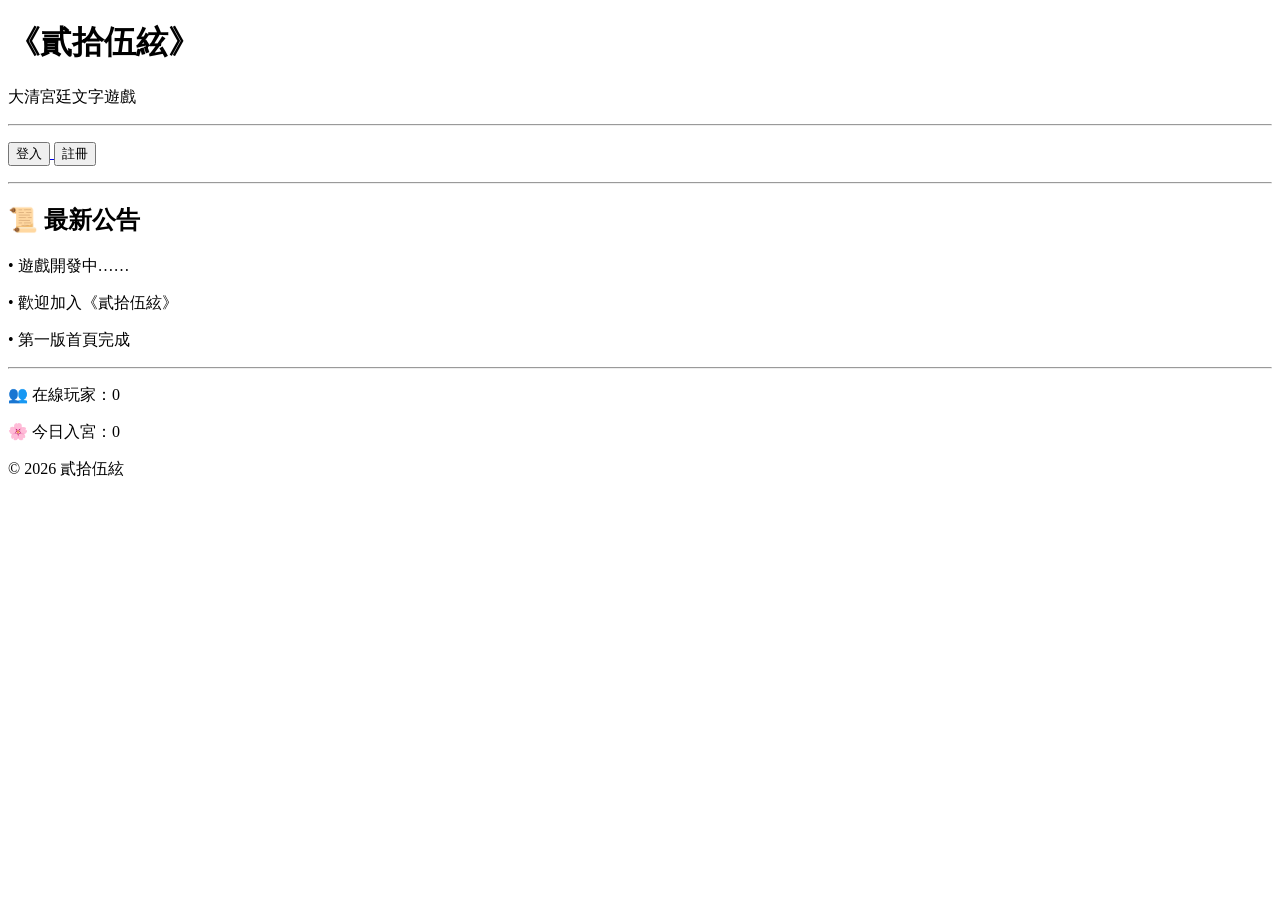
==== index.html @ c4e805ad "Update index.html" ====
<!DOCTYPE html>
<html lang="zh-Hant">
<head>
    <meta charset="UTF-8">
    <meta name="viewport" content="width=device-width, initial-scale=1.0">

    <title>25</title>

    <link rel="stylesheet" href="css/style.css">
</head>
<body>
<h1>《貳拾伍絃》</h1>

<p>大清宮廷文字遊戲</p>

<hr>

<p>
    <a href="login.html">
        <button>登入</button>
    </a>

    <a href="register.html">
        <button>註冊</button>
    </a>
</p>

<hr>

<h2>📜 最新公告</h2>

<p>• 遊戲開發中……</p>
<p>• 歡迎加入《貳拾伍絃》</p>
<p>• 第一版首頁完成</p>

<hr>

<p>👥 在線玩家：0</p>

<p>🌸 今日入宮：0</p>

<p>© 2026 貳拾伍絃</p>

</body>

<script src="js/main.js"></script>

</html>
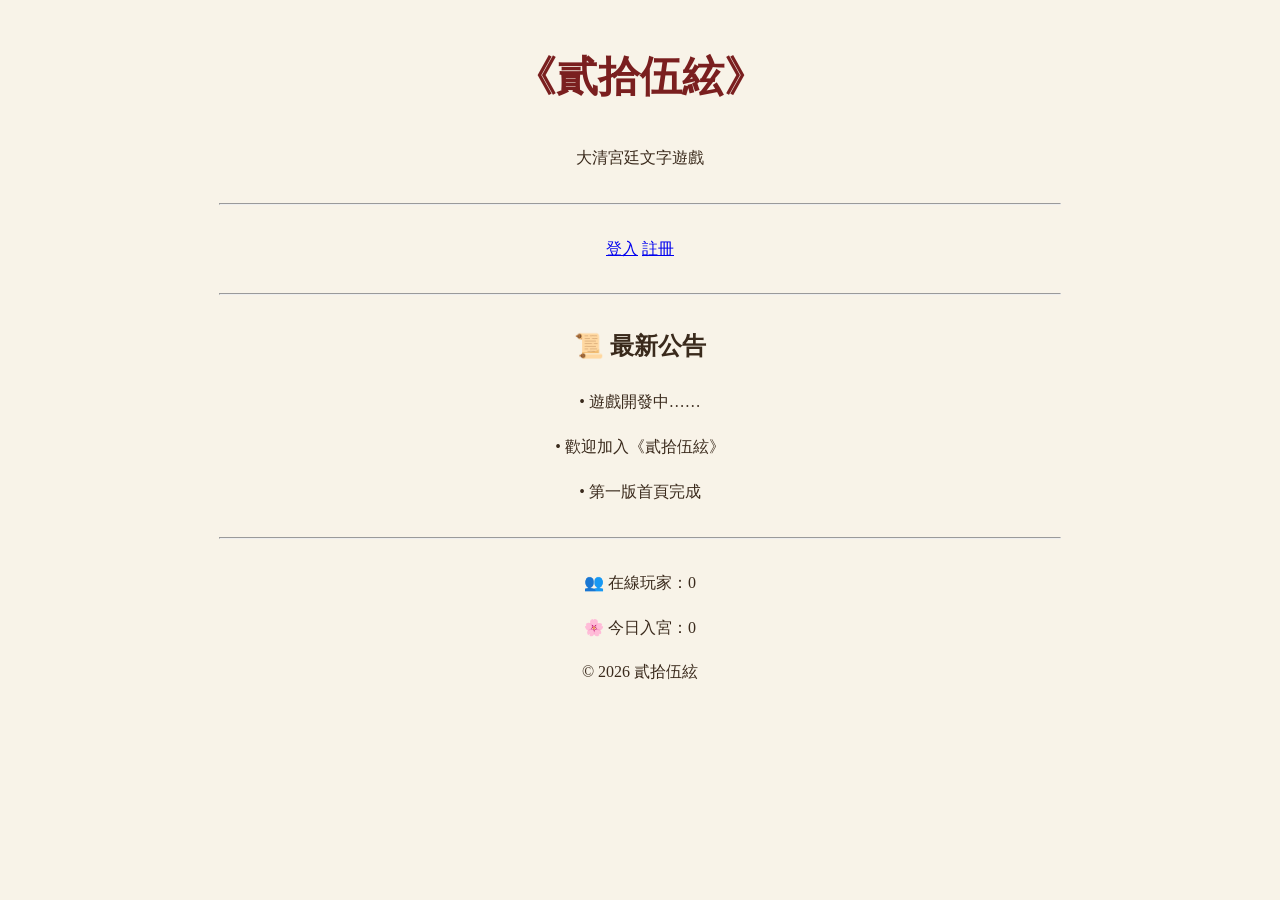
==== commit 58065220: "Update index.html" ====
--- a/index.html
+++ b/index.html
@@ -16,13 +16,9 @@
 <hr>
 
 <p>
-    <a href="login.html">
-        <button>登入</button>
-    </a>
+    <a href="login.html" class="btn">登入</a>
 
-    <a href="register.html">
-        <button>註冊</button>
-    </a>
+    <a href="register.html" class="btn">註冊</a>
 </p>
 
 <hr>
--- a/css/style.css
+++ b/css/style.css
@@ -0,0 +1,41 @@
+body {
+    background-color: #f8f3e8;
+    color: #3a2a1c;
+
+    font-family: "KaiTi", "STKaiti", serif;
+
+    text-align: center;
+
+    margin: 40px;
+
+    line-height: 1.8;
+}
+
+h1 {
+    color: #7a1f1f;
+    font-size: 42px;
+}
+
+button {
+    background: #8b2c2c;
+    color: white;
+
+    border: none;
+
+    padding: 10px 25px;
+
+    border-radius: 8px;
+
+    font-size: 16px;
+
+    cursor: pointer;
+}
+
+button:hover {
+    background: #6e1f1f;
+}
+
+hr {
+    margin: 30px auto;
+    width: 70%;
+}
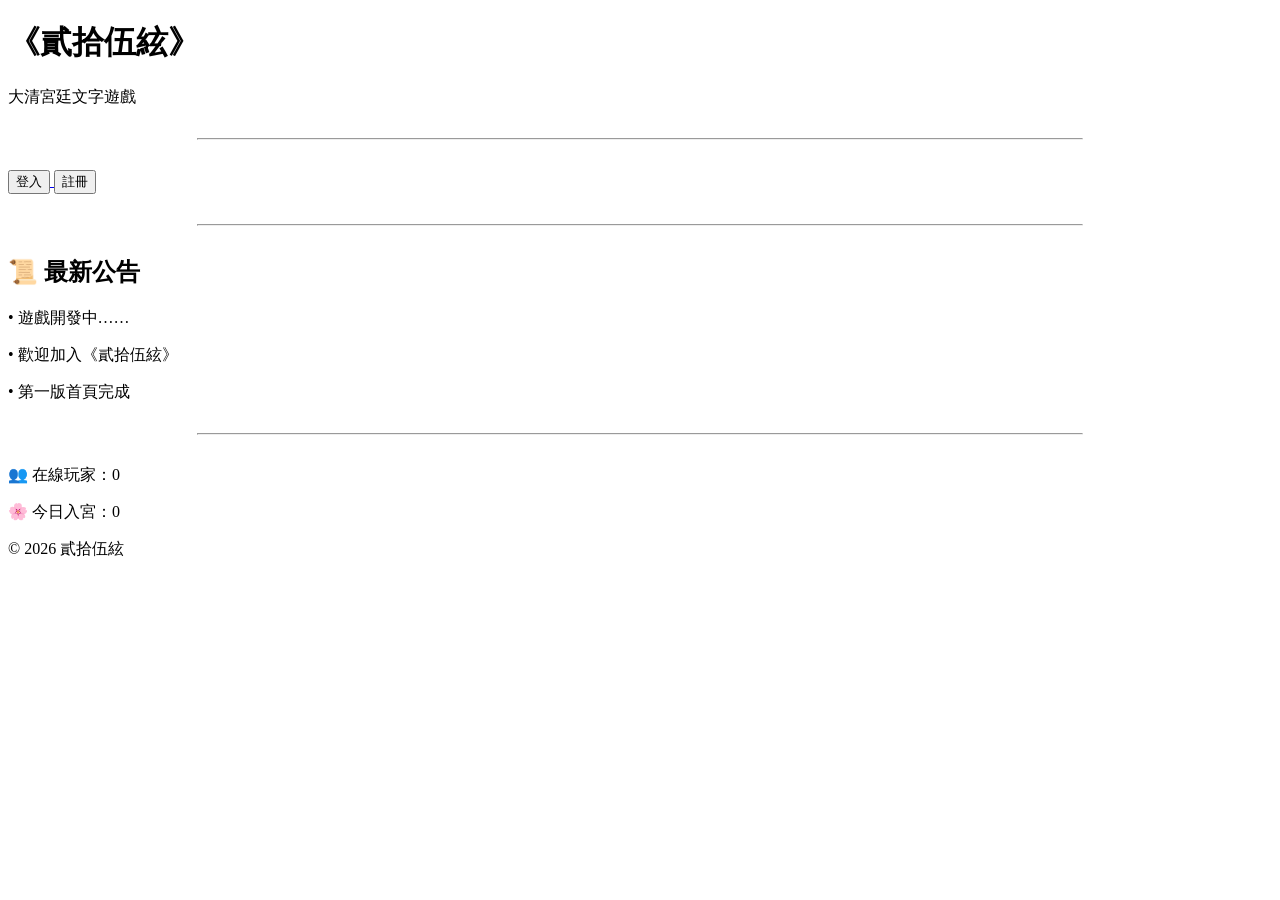
==== commit 3527a855: "Update index.html" ====
--- a/index.html
+++ b/index.html
@@ -16,9 +16,13 @@
 <hr>
 
 <p>
-    <a href="login.html" class="btn">登入</a>
+    <a href="login.html">
+        <button>登入</button>
+    </a>
 
-    <a href="register.html" class="btn">註冊</a>
+    <a href="register.html">
+        <button>註冊</button>
+    </a>
 </p>
 
 <hr>
@@ -42,3 +46,7 @@
 <script src="js/main.js"></script>
 
 </html>
+
+<script src="js/main.js"></script>
+
+</html>
--- a/css/style.css
+++ b/css/style.css
@@ -1,26 +1,8 @@
-body {
-    background-color: #f8f3e8;
-    color: #3a2a1c;
+.btn {
+    display: inline-block;
 
-    font-family: "KaiTi", "STKaiti", serif;
-
-    text-align: center;
-
-    margin: 40px;
-
-    line-height: 1.8;
-}
-
-h1 {
-    color: #7a1f1f;
-    font-size: 42px;
-}
-
-button {
     background: #8b2c2c;
     color: white;
-
-    border: none;
 
     padding: 10px 25px;
 
@@ -28,10 +10,10 @@
 
     font-size: 16px;
 
-    cursor: pointer;
+    text-decoration: none;
 }
 
-button:hover {
+.btn:hover {
     background: #6e1f1f;
 }
 
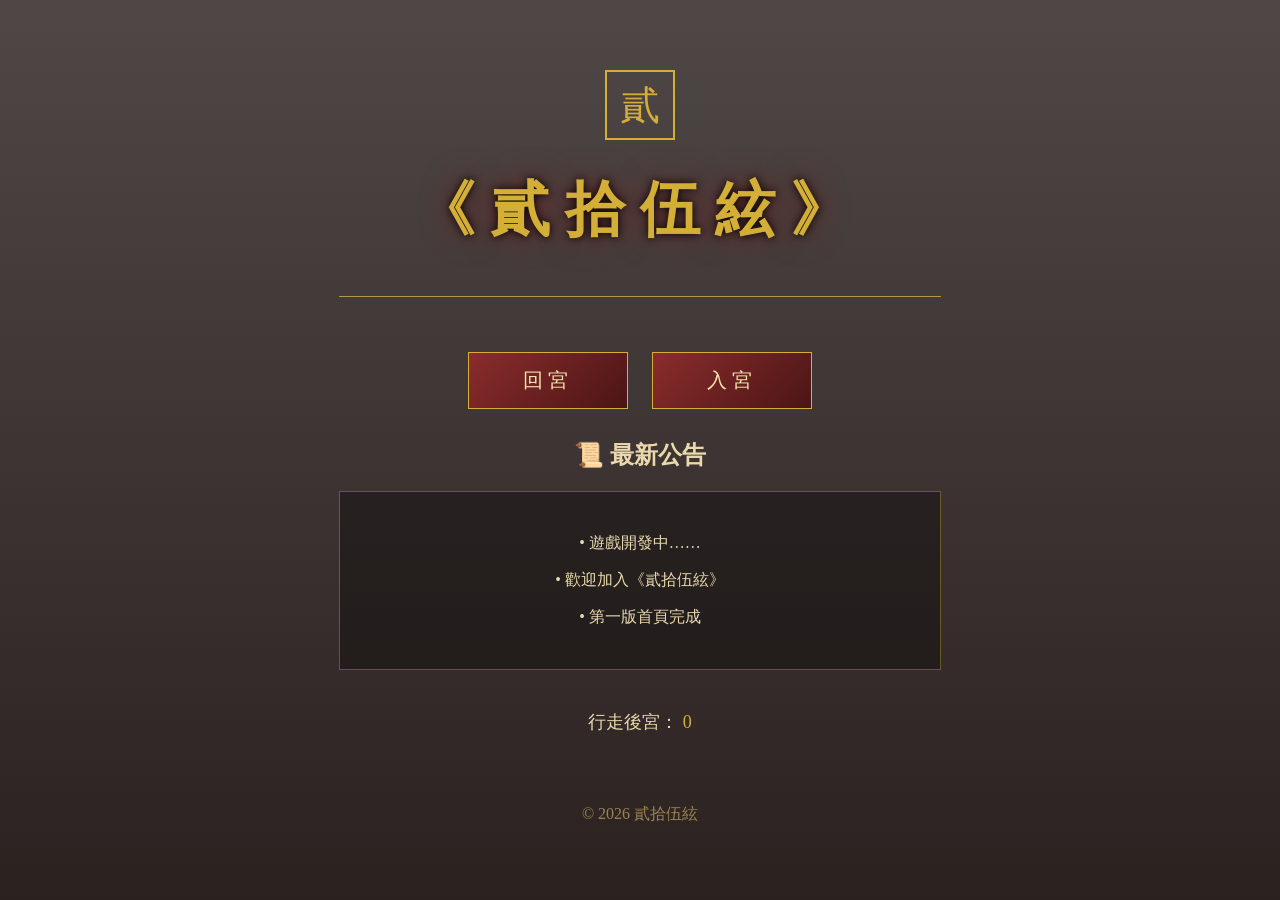
==== commit 9e72627b: "Update index.html" ====
--- a/index.html
+++ b/index.html
@@ -1,52 +1,108 @@
 <!DOCTYPE html>
 <html lang="zh-Hant">
+
 <head>
     <meta charset="UTF-8">
     <meta name="viewport" content="width=device-width, initial-scale=1.0">
 
-    <title>25</title>
+    <title>貳拾伍絃｜大清宮廷文字遊戲</title>
 
     <link rel="stylesheet" href="css/style.css">
 </head>
+ 
 <body>
-<h1>《貳拾伍絃》</h1>
 
-<p>大清宮廷文字遊戲</p>
 
-<hr>
+<div class="page">
+
+
+    <header>
+
+        <div class="seal">
+            貳
+        </div>
+
+
+        <h1>
+            《貳拾伍絃》
+        </h1>
+    </header>
+
+
+
+    <div class="line"></div>
+
+
+
+    <section class="login-box">
+
+    <button onclick="location.href='login.html'">
+        回宮
+    </button>
+
+    <button onclick="location.href='register.html'">
+        入宮
+    </button>
+
+</section>
+
+<h2>
+            📜 最新公告
+        </h2>
+
+
+        <div class="notice-card">
+
+            <p>
+                • 遊戲開發中……
+            </p>
+
+
+            <p>
+                • 歡迎加入《貳拾伍絃》
+            </p>
+
+
+            <p>
+                • 第一版首頁完成
+            </p>
+
+
+        </div>
+
+
+    </section>
+
+
+
+
+    <section class="status">
 
 <p>
-    <a href="login.html">
-        <button>登入</button>
-    </a>
+            行走後宮：
+            <span>0</span>
+        </p>
 
-    <a href="register.html">
-        <button>註冊</button>
-    </a>
-</p>
 
-<hr>
+        <p>
 
-<h2>📜 最新公告</h2>
 
-<p>• 遊戲開發中……</p>
-<p>• 歡迎加入《貳拾伍絃》</p>
-<p>• 第一版首頁完成</p>
+    </section>
 
-<hr>
 
-<p>👥 在線玩家：0</p>
 
-<p>🌸 今日入宮：0</p>
+    <footer>
 
-<p>© 2026 貳拾伍絃</p>
+        © 2026 貳拾伍絃
+
+    </footer>
+
+</div>
+
+
+<script src="js/main.js"></script>
+
 
 </body>
 
-<script src="js/main.js"></script>
-
 </html>
-
-<script src="js/main.js"></script>
-
-</html>
--- a/css/style.css
+++ b/css/style.css
@@ -1,23 +1,376 @@
-.btn {
+* {
+    box-sizing: border-box;
+}
+
+
+body {
+
+    margin: 0;
+
+    min-height: 100vh;
+
+    background:
+    linear-gradient(
+        rgba(20,10,8,0.75),
+        rgba(20,10,8,0.9)
+    ),
+    url("../image/palace-bg.jpg");
+
+
+    background-size: cover;
+
+    background-position: center;
+
+
+    color: #ead9ad;
+
+
+    font-family:
+    "KaiTi",
+    "STKaiti",
+    "Noto Serif TC",
+    serif;
+
+
+    text-align: center;
+
+}
+
+
+/* 防止 a 連結產生藍線、藍色符號 */
+
+a {
+
+    text-decoration: none;
+
+    color: inherit;
+
+}
+
+
+a:focus {
+
+    outline: none;
+
+}
+
+
+
+/* 主容器 */
+
+.page {
+
+    max-width: 900px;
+
+    margin: auto;
+
+    padding: 70px 20px;
+
+}
+
+
+
+/* 標題區 */
+
+.seal {
+
+    width: 70px;
+
+    height: 70px;
+
+
+    margin: 0 auto 30px;
+
+
+    display: flex;
+
+    justify-content: center;
+
+    align-items: center;
+
+
+    border: 2px solid #d4af37;
+
+
+    color: #d4af37;
+
+
+    font-size: 40px;
+
+
+}
+
+
+
+h1 {
+
+    margin: 0;
+
+
+    color: #d4af37;
+
+
+    font-size: 60px;
+
+
+    letter-spacing: 15px;
+
+
+    text-shadow:
+
+    0 0 10px black,
+
+    0 0 30px #6e1f1f;
+
+}
+
+
+
+.subtitle {
+
+    font-size: 22px;
+
+    letter-spacing: 8px;
+
+}
+
+
+
+/* 金色分隔線 */
+
+.line {
+
+    width: 70%;
+
+
+    margin: 45px auto;
+
+
+    border-top:
+
+    1px solid #b99545;
+
+}
+
+
+
+/* 登入按鈕區 */
+
+.login-box {
+
+    text-align: center;
+
+}
+
+
+
+.login-box a {
+
     display: inline-block;
 
-    background: #8b2c2c;
-    color: white;
-
-    padding: 10px 25px;
-
-    border-radius: 8px;
-
-    font-size: 16px;
-
-    text-decoration: none;
-}
-
-.btn:hover {
-    background: #6e1f1f;
-}
-
-hr {
-    margin: 30px auto;
+}
+
+
+
+/* 按鈕 */
+
+button {
+
+
+    width: 160px;
+
+
+    padding: 14px;
+
+
+    margin: 10px;
+
+
+    background:
+
+    linear-gradient(
+        135deg,
+        #8b2c2c,
+        #4b1515
+    );
+
+
+    border:
+
+    1px solid #d4af37;
+
+
+    color:
+
+    #f8e7b0;
+
+
+
+    font-size: 20px;
+
+
+    font-family: inherit;
+
+
+    cursor: pointer;
+
+
+    letter-spacing: 5px;
+
+
+    transition: 0.3s;
+
+
+}
+
+
+
+button:hover {
+
+
+    background: #d4af37;
+
+
+    color: #4b1515;
+
+
+}
+
+
+
+/* 移除按鈕點擊藍框 */
+
+button:focus {
+
+    outline: none;
+
+}
+
+
+
+/* 公告 */
+
+.notice-card {
+
+
     width: 70%;
-}
+
+
+    margin: auto;
+
+
+    padding: 25px;
+
+
+
+    background:
+
+    rgba(0,0,0,0.35);
+
+
+
+    border:
+
+    1px solid rgba(212,175,55,0.4);
+
+
+}
+
+
+
+.notice h2 {
+
+
+    color:#d4af37;
+
+
+    letter-spacing:5px;
+
+}
+
+
+
+/* 玩家資訊 */
+
+.status {
+
+
+    margin-top:40px;
+
+
+    font-size:18px;
+
+}
+
+
+
+.status span {
+
+
+    color:#d4af37;
+
+}
+
+
+
+/* footer */
+
+footer {
+
+
+    margin-top:70px;
+
+
+    color:#9d8350;
+
+
+}
+
+
+
+
+/* 手機版 */
+
+@media(max-width:600px){
+
+
+    h1 {
+
+        font-size:38px;
+
+        letter-spacing:8px;
+
+    }
+
+
+    .subtitle {
+
+        font-size:16px;
+
+    }
+
+
+    button {
+
+
+        width:130px;
+
+
+        font-size:16px;
+
+    }
+
+
+    .notice-card {
+
+        width:95%;
+
+    }
+
+}
+
+button:focus,
+button:active {
+    outline: none;
+    box-shadow: none;
+}
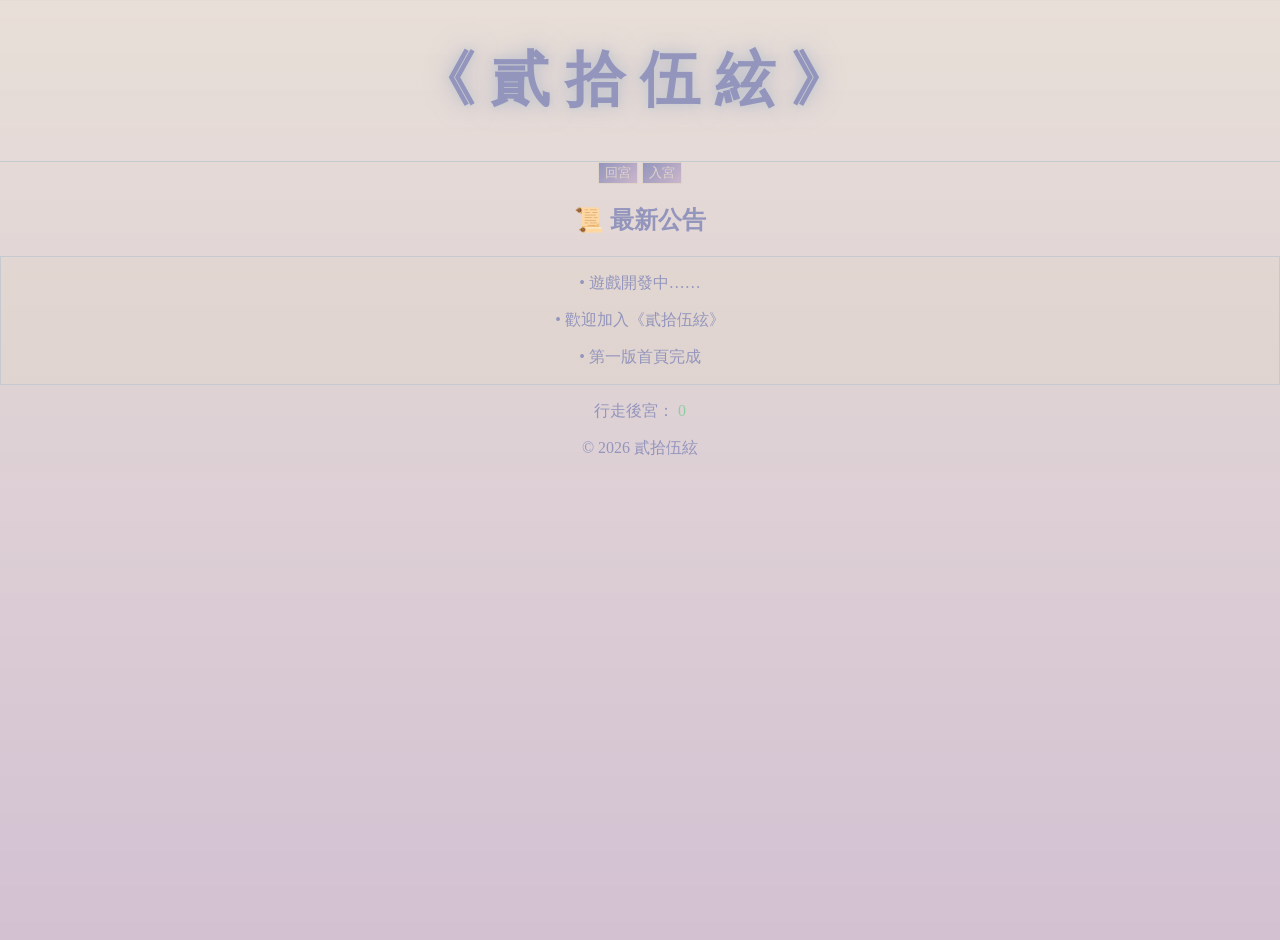
==== commit 87d4c226: "Update title and remove header from index.html" ====
--- a/index.html
+++ b/index.html
@@ -2,10 +2,11 @@
 <html lang="zh-Hant">
 
 <head>
+    <link href="https://fonts.googleapis.com/css2?family=Noto+Serif+TC:wght@400;700;900&display=swap" rel="stylesheet">
     <meta charset="UTF-8">
     <meta name="viewport" content="width=device-width, initial-scale=1.0">
 
-    <title>貳拾伍絃｜大清宮廷文字遊戲</title>
+    <title>貳拾伍絃｜宮廷文字遊戲</title>
 
     <link rel="stylesheet" href="css/style.css">
 </head>
@@ -14,13 +15,6 @@
 
 
 <div class="page">
-
-
-    <header>
-
-        <div class="seal">
-            貳
-        </div>
 
 
         <h1>
--- a/css/style.css
+++ b/css/style.css
@@ -1,7 +1,4 @@
-* {
-    box-sizing: border-box;
-}
-
+/* ===== 全站 ===== */
 
 body {
 
@@ -9,11 +6,14 @@
 
     min-height: 100vh;
 
+
     background:
+
     linear-gradient(
-        rgba(20,10,8,0.75),
-        rgba(20,10,8,0.9)
+        rgba(224,212,202,0.75),
+        rgba(203,182,202,0.85)
     ),
+
     url("../image/palace-bg.jpg");
 
 
@@ -22,14 +22,10 @@
     background-position: center;
 
 
-    color: #ead9ad;
+    color: #9395BD;
 
 
-    font-family:
-    "KaiTi",
-    "STKaiti",
-    "Noto Serif TC",
-    serif;
+    font-family: "Noto Serif TC", serif;
 
 
     text-align: center;
@@ -37,80 +33,21 @@
 }
 
 
-/* 防止 a 連結產生藍線、藍色符號 */
 
-a {
-
-    text-decoration: none;
-
-    color: inherit;
-
-}
-
-
-a:focus {
-
-    outline: none;
-
-}
-
-
-
-/* 主容器 */
-
-.page {
-
-    max-width: 900px;
-
-    margin: auto;
-
-    padding: 70px 20px;
-
-}
-
-
-
-/* 標題區 */
-
-.seal {
-
-    width: 70px;
-
-    height: 70px;
-
-
-    margin: 0 auto 30px;
-
-
-    display: flex;
-
-    justify-content: center;
-
-    align-items: center;
-
-
-    border: 2px solid #d4af37;
-
-
-    color: #d4af37;
-
-
-    font-size: 40px;
-
-
-}
-
-
+/* ===== 標題 ===== */
 
 h1 {
 
-    margin: 0;
+    color: #9395BD;
 
 
-    color: #d4af37;
+    font-family: "Noto Serif TC", serif;
 
 
     font-size: 60px;
+
+
+    font-weight: 900;
 
 
     letter-spacing: 15px;
@@ -118,107 +55,61 @@
 
     text-shadow:
 
-    0 0 10px black,
+    0 0 10px #C4CAD0,
 
-    0 0 30px #6e1f1f;
+    0 0 25px rgba(147,149,189,0.5);
 
 }
 
 
 
-.subtitle {
+/* ===== 印章 ===== */
 
-    font-size: 22px;
+.seal {
 
-    letter-spacing: 8px;
+    border: 2px solid #9395BD;
+
+    color: #9395BD;
 
 }
 
 
 
-/* 金色分隔線 */
+/* ===== 分隔線 ===== */
 
 .line {
 
-    width: 70%;
-
-
-    margin: 45px auto;
-
-
-    border-top:
-
-    1px solid #b99545;
+    border-top: 1px solid #C4CAD0;
 
 }
 
 
 
-/* 登入按鈕區 */
-
-.login-box {
-
-    text-align: center;
-
-}
-
-
-
-.login-box a {
-
-    display: inline-block;
-
-}
-
-
-
-/* 按鈕 */
+/* ===== 按鈕 ===== */
 
 button {
-
-
-    width: 160px;
-
-
-    padding: 14px;
-
-
-    margin: 10px;
 
 
     background:
 
     linear-gradient(
+
         135deg,
-        #8b2c2c,
-        #4b1515
+
+        #9395BD,
+
+        #CBB6CA
+
     );
 
 
-    border:
-
-    1px solid #d4af37;
+    border: 1px solid #E0D4CA;
 
 
-    color:
-
-    #f8e7b0;
+    color: #E0D4CA;
 
 
-
-    font-size: 20px;
-
-
-    font-family: inherit;
-
-
-    cursor: pointer;
-
-
-    letter-spacing: 5px;
-
-
-    transition: 0.3s;
+    font-family: "Noto Serif TC", serif;
 
 
 }
@@ -228,149 +119,56 @@
 button:hover {
 
 
-    background: #d4af37;
+    background: #92CCA2;
 
 
-    color: #4b1515;
+    color: #ffffff;
 
 
 }
 
 
 
-/* 移除按鈕點擊藍框 */
+/* ===== 公告 ===== */
 
-button:focus {
+.notice h2 {
 
-    outline: none;
+    color: #9395BD;
 
 }
 
 
 
-/* 公告 */
-
 .notice-card {
-
-
-    width: 70%;
-
-
-    margin: auto;
-
-
-    padding: 25px;
-
 
 
     background:
 
-    rgba(0,0,0,0.35);
-
+    rgba(224,212,202,0.45);
 
 
     border:
 
-    1px solid rgba(212,175,55,0.4);
-
+    1px solid #C4CAD0;
 
 }
 
 
 
-.notice h2 {
+/* ===== 玩家資訊 ===== */
 
+.status span {
 
-    color:#d4af37;
-
-
-    letter-spacing:5px;
+    color: #92CCA2;
 
 }
 
 
 
-/* 玩家資訊 */
-
-.status {
-
-
-    margin-top:40px;
-
-
-    font-size:18px;
-
-}
-
-
-
-.status span {
-
-
-    color:#d4af37;
-
-}
-
-
-
-/* footer */
+/* ===== 頁尾 ===== */
 
 footer {
 
+    color: #9395BD;
 
-    margin-top:70px;
-
-
-    color:#9d8350;
-
-
-}
-
-
-
-
-/* 手機版 */
-
-@media(max-width:600px){
-
-
-    h1 {
-
-        font-size:38px;
-
-        letter-spacing:8px;
-
-    }
-
-
-    .subtitle {
-
-        font-size:16px;
-
-    }
-
-
-    button {
-
-
-        width:130px;
-
-
-        font-size:16px;
-
-    }
-
-
-    .notice-card {
-
-        width:95%;
-
-    }
-
-}
-
-button:focus,
-button:active {
-    outline: none;
-    box-shadow: none;
-}
+}
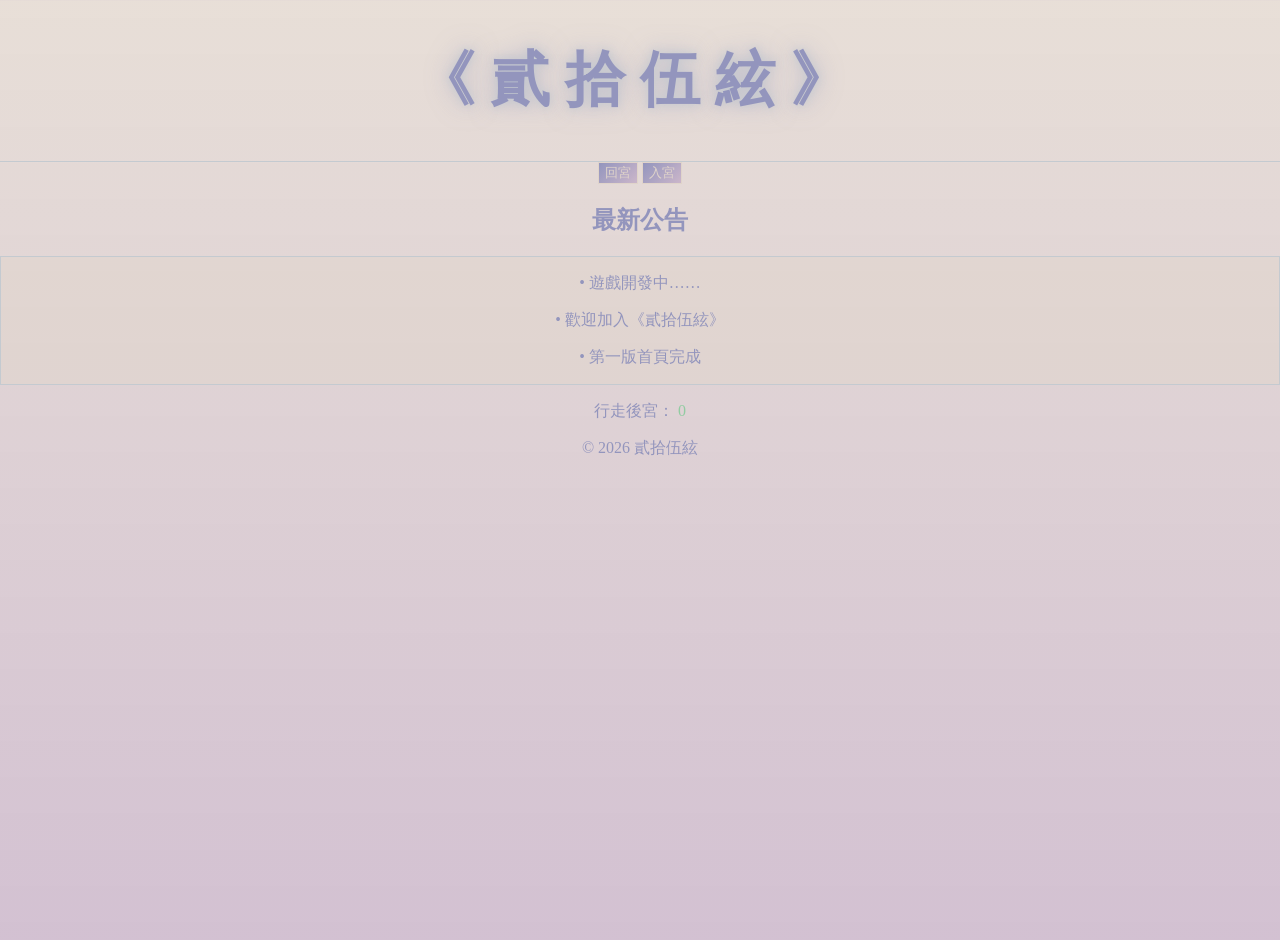
==== commit ff95965c: "Update header text for latest announcements" ====
--- a/index.html
+++ b/index.html
@@ -41,7 +41,7 @@
 </section>
 
 <h2>
-            📜 最新公告
+            最新公告
         </h2>
 
 
